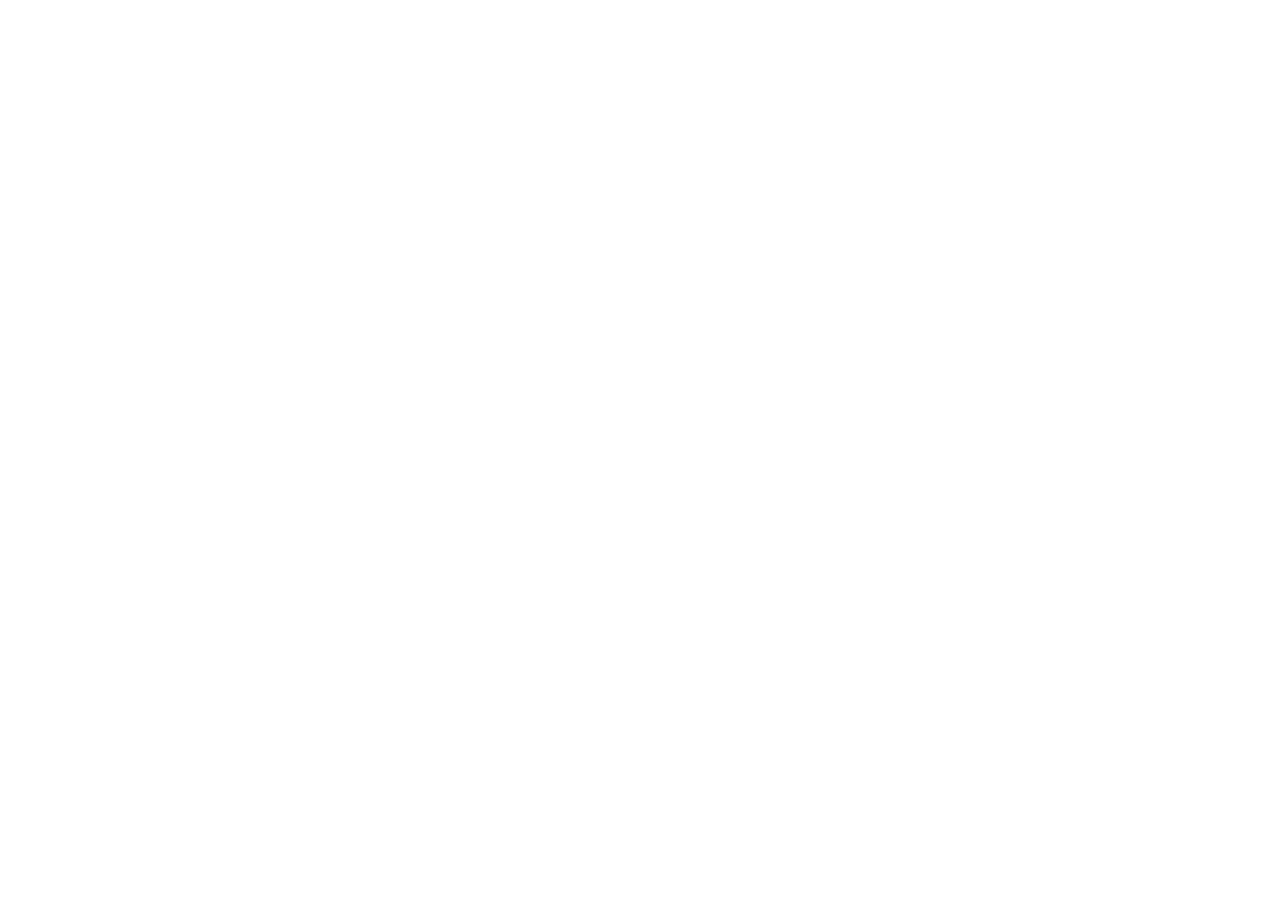
==== projects/ai-iamge/index.html @ 86e066a2 "Add index.html (ai iamge)" ====
<!DOCTYPE html>
<html lang="en">
<head>
    <meta charset="UTF-8">
    <meta name="viewport" content="width=device-width, initial-scale=1.0">
    <title>Document</title>
    <link rel="stylesheet" href="style.css">

</head>
<body >
   
</body>
</html>
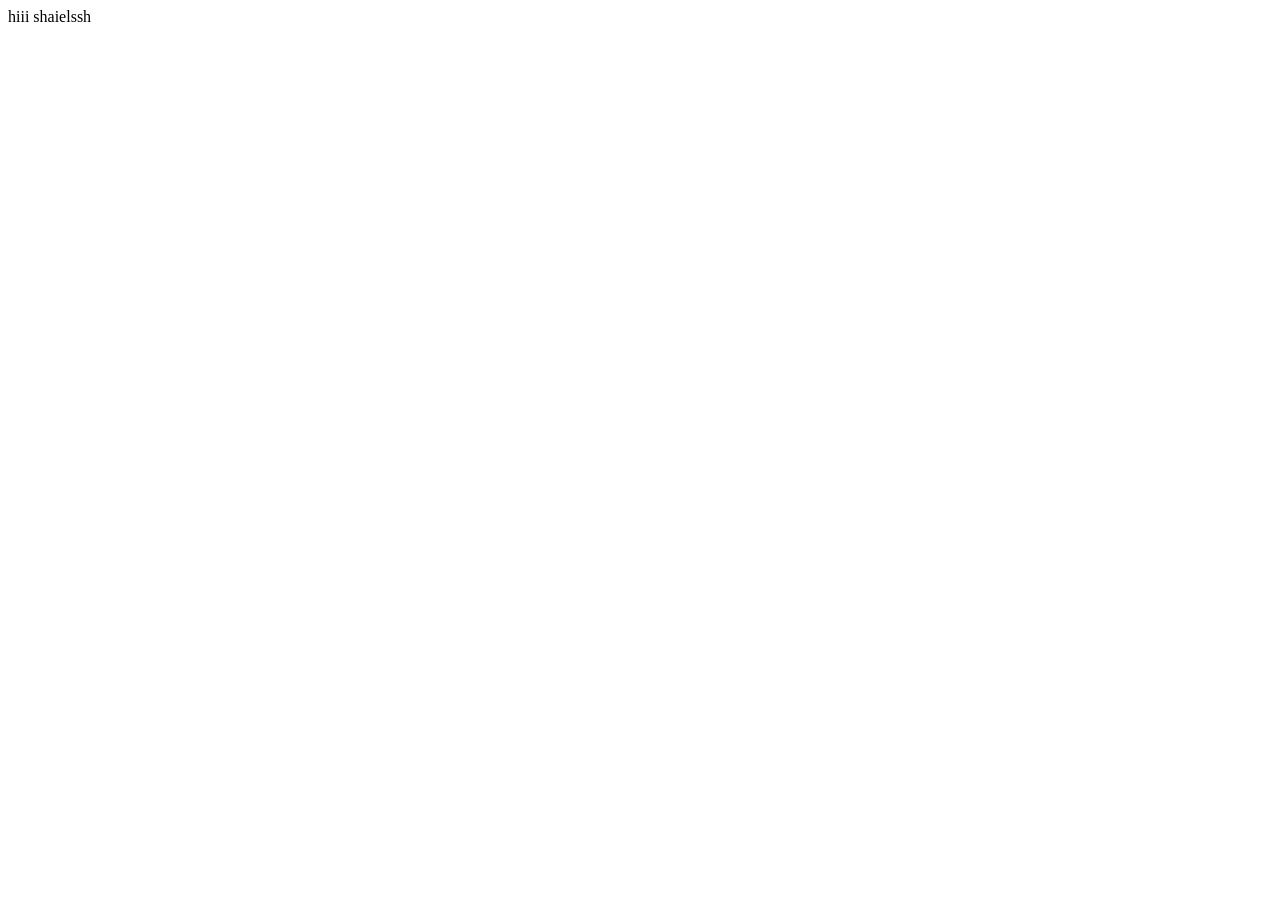
==== commit 215e0d97: "name added" ====
--- a/projects/ai-iamge/index.html
+++ b/projects/ai-iamge/index.html
@@ -8,6 +8,6 @@
 
 </head>
 <body >
-   
+   hiii shaielssh
 </body>
 </html>
